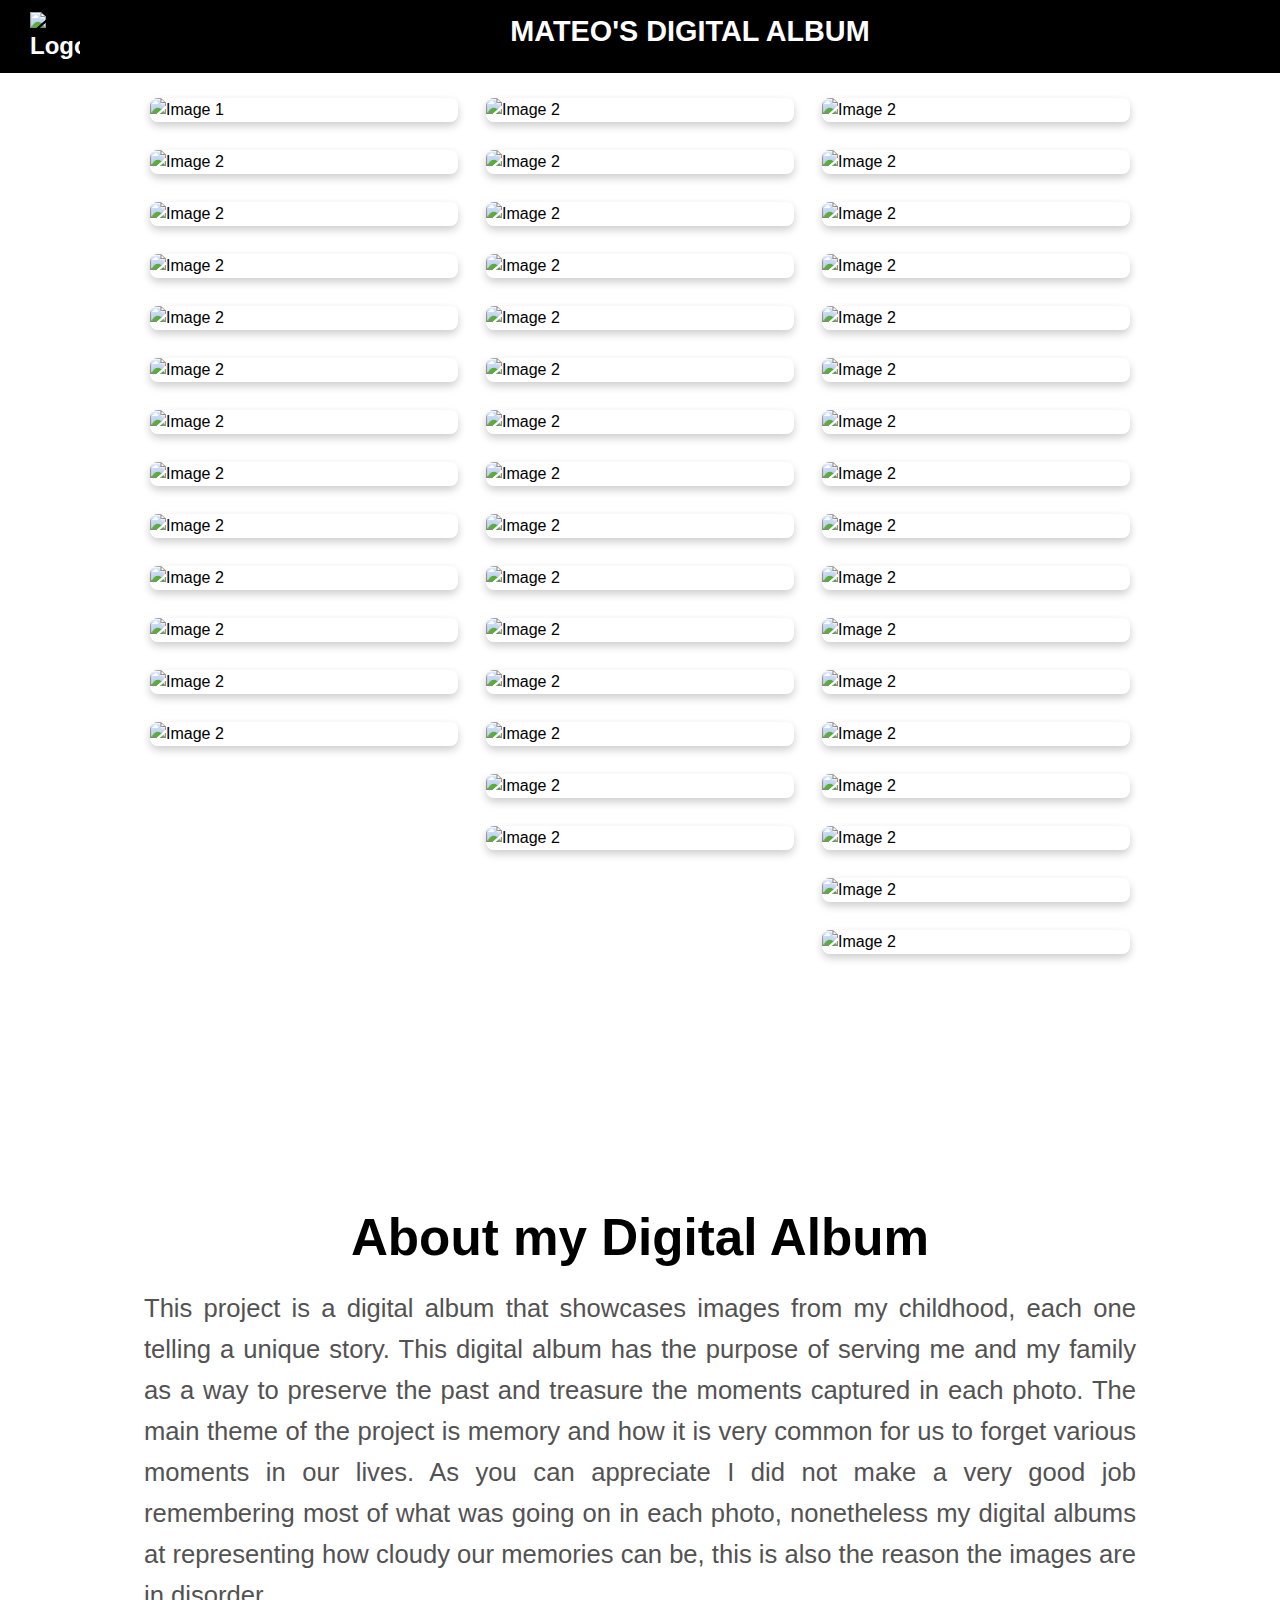
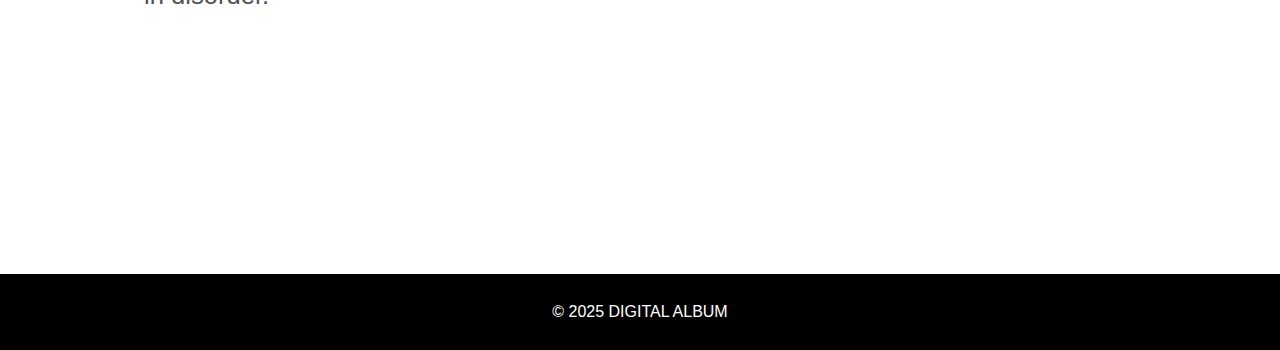
==== index4.html @ 48185d5a "Add files via upload" ====
<!DOCTYPE html>
<html lang="en">
<head>
    <meta charset="UTF-8">
    <meta name="viewport" content="width=device-width, initial-scale=1.0">
    <title>DIGITAL ALBUM</title>
    <link rel="stylesheet" href="styles.css">
    <link rel="stylesheet" href="theme.css">
    <script src="javascript.js" defer></script>
    
</head>

<body>
  <header class="header">
    
    <div class="logo">
      <img src="your-logo-url.png" alt="Logo" width="50" height="50">
    </div>
  
    <div class="header-middle">
      <div class="header-title">
       
        <a href="#About My Digital Album" class="header-link"> MATEO'S DIGITAL ALBUM</a>
      </div>
      <div class="header-buttons">
     
      </div>
    </div>
  </header>
 
    <main>

<div class="row">
    <div class="column">
      
            <div class="onClickTextOverImage">
                <img src="https://ik.imagekit.io/trlmtfju1/Fotos/IMG-20191116-WA0009.jpg?updatedAt=1734537737634" alt="Image 1">
                <div> Apparently, one day my family and I <br> were having dinner in a restaurant <br> and they asked him if he could <br> take photo with me  </div>
            </div>
            <div class="onClickTextOverImage">
                <img src="https://ik.imagekit.io/trlmtfju1/Fotos%202/IMG-20221016-WA0011.jpg?updatedAt=1736300082433" alt="Image 2">
                <div> I remember this New Years eve vividly,<br> my family and I were having dinner <br> in the Marriot Hotel, I was thrilled <br> by the whole celebration </div>
            </div>
            <div class="onClickTextOverImage">
              <img src="https://ik.imagekit.io/trlmtfju1/Fotos%202/IMG-20190310-WA0004.jpg?updatedAt=1736300082486" alt="Image 2">
              <div> Boquete trip car selfie </div>
          </div>

          <div class="onClickTextOverImage">
            <img src="https://ik.imagekit.io/trlmtfju1/gifss/signal-2025-01-08-22-59-51-225-2.gif" alt="Image 2">
            <div> Riding my first motorbike in Disney </div>
        </div>
        
        <div class="onClickTextOverImage">
          <img src="https://ik.imagekit.io/trlmtfju1/Nueva%20carpeta%20(3)/signal-2025-01-08-03-27-24-755.jpg?updatedAt=1736347624384" alt="Image 2">
          <div> My first time fishing </div>
      </div>
      <div class="onClickTextOverImage">
        <img src="https://ik.imagekit.io/trlmtfju1/Nueva%20carpeta%20(3)/signal-2025-01-08-03-28-01-391.jpg?updatedAt=1736347624387" alt="Image 2">
        <div> Staring at the view<br> during my first fishing trip </div>
    </div>
    <div class="onClickTextOverImage">
      <img src="https://ik.imagekit.io/trlmtfju1/gifss/signal-2025-01-08-22-59-51-225-4.gif" alt="Image 2">
      <div> We were not tall enough <br> to hop on the real roller coaster... </div>
  </div>
  <div class="onClickTextOverImage">
    <img src="https://ik.imagekit.io/trlmtfju1/Nueva%20carpeta%20(4)/signal-2025-01-08-03-31-30-630.jpg?updatedAt=1736354104880" alt="Image 2">
    <div> Our first time in Disney World Orlando </div>
</div>
 <div class="onClickTextOverImage">
    <img src="https://ik.imagekit.io/trlmtfju1/Nueva%20carpeta%20(3)/signal-2025-01-01-05-49-04-961-1.jpg?updatedAt=1736347621555" alt="Image 2">
    <div> Another birthday picture,<br> my parents do not seem as thrilled <br>as in the other birthday </div>
</div>
<div class="onClickTextOverImage">
  <img src="https://ik.imagekit.io/trlmtfju1/Nueva%20carpeta%20(2)/signal-2025-01-08-03-17-18-389.jpg?updatedAt=1736347277742" alt="Image 2">
  <div> I remember this day, <br> we were in photography studio for family photos,<br> in some the setting was a forest<br> with apples on the floor </div>
</div>

<div class="onClickTextOverImage">
  <img src="https://ik.imagekit.io/trlmtfju1/Nueva%20carpeta%20(3)/signal-2025-01-08-03-59-12-664.jpg?updatedAt=1736347625469" alt="Image 2">
  <div> This photo was taken <br> during a trip my family and I<br> made to Boquete </div>
</div>
<div class="onClickTextOverImage">
  <img src="https://ik.imagekit.io/trlmtfju1/Nueva%20carpeta%20(5)/IMG-20190903-WA0002.jpg?updatedAt=1736407389703" alt="Image 2">
  <div> My first time riding a horse </div>
</div>

<div class="onClickTextOverImage">
  <img src="https://ik.imagekit.io/trlmtfju1/Nueva%20carpeta%20(5)/IMG-20230225-WA0004.jpg?updatedAt=1736407388576" alt="Image 2">
  <div> Getting ready for school </div>
</div>

    </div>
    <div class="column">
      <div class="onClickTextOverImage">
        <img src="https://ik.imagekit.io/trlmtfju1/Fotos/IMG-20191116-WA0008.jpg?updatedAt=1734537737456" alt="Image 2">
        <div> One of my first birthdays, <br> everybody including me <br> was having a very good time</div>
      </div>
      <div class="onClickTextOverImage">
        <img src="https://ik.imagekit.io/trlmtfju1/Fotos%202/IMG-20200713-WA0000.jpg?updatedAt=1736300082483" alt="Image 2">
        <div> Another New Years photo, <br>here we were staying<br> the night in the hotel </div>
      </div>

      <div class="onClickTextOverImage">
        <img src="https://ik.imagekit.io/trlmtfju1/fotos%203/signal-2025-01-08-03-37-17-889.gif?updatedAt=1736341998972" alt="Image 2">
        <div> A photo of my sister and I <br> next to a McDonalds's <br> during the Panama Carnivals</div>
      </div>
      <div class="onClickTextOverImage">
        <img src="https://ik.imagekit.io/trlmtfju1/Nueva%20carpeta%20(3)/signal-2025-01-08-03-48-44-702.jpg?updatedAt=1736347625421" alt="Image 2">
        <div> Taboga trip: I remember seeing <br> a crab coming out of the toilet </div>
      </div>
      <div class="onClickTextOverImage">
        <img src="https://ik.imagekit.io/trlmtfju1/Nueva%20carpeta%20(3)/signal-2025-01-08-04-00-16-234.jpg?updatedAt=1736347625600" alt="Image 2">
        <div> Here, my friend Diego <br> that practiced Taekwondo with me <br> visited me in the presentation of a play <br> in which I was Peter Pan</div>
      </div>
      <div class="onClickTextOverImage">
        <img src="https://ik.imagekit.io/trlmtfju1/gifss/signal-2025-01-08-22-59-51-225.gif" alt="Image 2">
        <div> Visiting my dad<br> in the Panama Canal's extension </div>
      </div>
      <div class="onClickTextOverImage">
        <img src="https://ik.imagekit.io/trlmtfju1/Nueva%20carpeta%20(4)/signal-2025-01-08-03-40-17-242.jpg?updatedAt=1736354104111" alt="Image 2">
        <div> My grandfather and I <br> celebrating my tenth birthday </div>
      </div>
      <div class="onClickTextOverImage">
        <img src="https://ik.imagekit.io/trlmtfju1/Nueva%20carpeta%20(4)/signal-2025-01-08-03-37-54-128.jpg?updatedAt=1736354104397" alt="Image 2">
        <div> Visiting my uncle in Pacora </div>
      </div>

      <div class="onClickTextOverImage">
        <img src="https://ik.imagekit.io/trlmtfju1/Fotos%202/IMG-20221016-WA0010.jpg?updatedAt=1736300082373" alt="Image 2">
        <div> This was in a school play <br> in which I was a sailor </div>
      </div>

      <div class="onClickTextOverImage">
        <img src="https://ik.imagekit.io/trlmtfju1/Nueva%20carpeta%20(3)/signal-2025-01-01-05-49-04-961.jpg?updatedAt=1736347621466" alt="Image 2">
        <div> My parents carrying me <br> while I am wearing <br> a Panamanian <br> traditional outfit</div>
      </div>
      <div class="onClickTextOverImage">
        <img src="https://ik.imagekit.io/trlmtfju1/Fotos/IMG-20191116-WA0010.jpg?updatedAt=1734537737393" alt="Image 2">
        <div> I fell asleep after drawing :/ </div>
      </div>
      <div class="onClickTextOverImage">
        <img src="https://ik.imagekit.io/trlmtfju1/gifss/signal-2025-01-08-22-59-51-225-3.gif" alt="Image 2">
        <div> Trapped with Zurg </div>
      </div>
      <div class="onClickTextOverImage">
        <img src="https://ik.imagekit.io/trlmtfju1/Nueva%20carpeta%20(4)/signal-2025-01-08-03-57-49-220.jpg?updatedAt=1736354107849" alt="Image 2">
        <div> Celebrating my Birthday<br> with my two Grandmas</div>
      </div>
      <div class="onClickTextOverImage">
        <img src="https://ik.imagekit.io/trlmtfju1/Nueva%20carpeta%20(5)/IMG-20221016-WA0009.jpg?updatedAt=1736407389522 " alt="Image 2">
        <div> First time in Paris and the Tour Eiffeil <br> with my sister and Grandma</div>
      </div>
      <div class="onClickTextOverImage">
        <img src="  https://ik.imagekit.io/trlmtfju1/Fotos/20150813_193700.jpg?updatedAt=1734537737197" alt="Image 2">
        <div> Here, I ate churros <br> in San Gines during <br> my first trip to Madrid</div>
      </div>
    
      
      
    </div>
    <div class="column">
      <div class="onClickTextOverImage">
        <img src="https://ik.imagekit.io/trlmtfju1/Fotos%202/IMG-20200716-WA0003.jpg?updatedAt=1736300082825" alt="Image 2">
        <div> This was my first Halloween in my new school, <br> I was dressed as a Football player <br>and was next to my friends at the time, <br>Mandi and Emilien </div>
      </div>
      <div class="onClickTextOverImage">
        <img src="https://ik.imagekit.io/trlmtfju1/fotos%203/signal-2025-01-08-03-38-42-080.jpg?updatedAt=1736341996742" alt="Image 2">
        <div> In this picture I was having a class trip to Venao <br> in Panama and I was going to travel by train <br> for the first time in my life </div>
      </div>
      <div class="onClickTextOverImage">
        <img src="https://ik.imagekit.io/trlmtfju1/Nueva%20carpeta%20(3)/signal-2025-01-08-03-36-19-109.jpg?updatedAt=1736347625390" alt="Image 2">
        <div> This was a picture with <br> my 3rd grade class <br> next to the French <br> sschool of Panama </div>
      </div>
      <div class="onClickTextOverImage">
        <img src="https://ik.imagekit.io/trlmtfju1/Nueva%20carpeta%20(3)/signal-2025-01-08-03-18-24-215.jpg?updatedAt=1736347621255" alt="Image 2">
        <div> My sister and I <br> when we first  moved <br> into our house in Bethania </div>
      </div>
      <div class="onClickTextOverImage">
        <img src="https://ik.imagekit.io/trlmtfju1/Nueva%20carpeta%20(3)/signal-2025-01-08-03-21-30-611.gif?updatedAt=1736347622783" alt="Image 2">
        <div> My sister and I <br> eating in TGI friday </div>
      </div>
      <div class="onClickTextOverImage">
        <img src="https://ik.imagekit.io/trlmtfju1/Nueva%20carpeta%20(3)/signal-2025-01-08-03-26-26-857.jpg?updatedAt=1736347621998" alt="Image 2">
        <div> I believe this was <br> in a Disney World ride <br> but for some reason <br> it does not seem like it... </div>
      </div>
      <div class="onClickTextOverImage">
        <img src="https://ik.imagekit.io/trlmtfju1/Nueva%20carpeta%20(3)/signal-2025-01-08-03-20-43-370.jpg?updatedAt=1736347621806" alt="Image 2">
        <div> This was in my friend<br> Luca's birthday,<br> he celebrated it with <br>an Indigenous community </div>
      </div>
      <div class="onClickTextOverImage">
        <img src="https://ik.imagekit.io/trlmtfju1/Nueva%20carpeta%20(4)/signal-2025-01-08-03-26-10-108.jpg?updatedAt=1736354104887" alt="Image 2">
        <div> In the Nemo theme part of Disney World with my sister </div>
      </div>
      <div class="onClickTextOverImage">
        <img src="https://ik.imagekit.io/trlmtfju1/Nueva%20carpeta%20(4)/signal-2025-01-08-03-33-55-188.jpg?updatedAt=1736354103458" alt="Image 2">
        <div> This was the day <br>I went to the dentist <br>and they had to put<br> a cage in my palate </div>
      </div>
      <div class="onClickTextOverImage">
        <img src="https://ik.imagekit.io/trlmtfju1/gifss/signal-2025-01-08-22-59-51-225-1.gif" alt="Image 2">
        <div> Our first time in London </div>
      </div>
     
      <div class="onClickTextOverImage">
        <img src="https://ik.imagekit.io/trlmtfju1/Nueva%20carpeta%20(3)/signal-2025-01-08-03-32-12-375.jpg?updatedAt=1736347625530" alt="Image 2">
        <div> Visiting the Bioseum's<br> aquarium in Panama</div>
      </div>
      <div class="onClickTextOverImage">
        <img src="https://ik.imagekit.io/trlmtfju1/Nueva%20carpeta%20(4)/signal-2025-01-08-03-34-21-535.jpg?updatedAt=1736354103296" alt="Image 2">
        <div> Mosquitos used to bite me <br>in the eye during my <br>sleep very regularly </div>
      </div>
      <div class="onClickTextOverImage">
        <img src="https://ik.imagekit.io/trlmtfju1/Nueva%20carpeta%20(2)/signal-2025-01-08-03-16-56-586-1.jpg?updatedAt=1736347277710" alt="Image 2">
        <div> My aunt and I, <br> for some reason<br> I had this fresh haircut </div>
      </div>

      <div class="onClickTextOverImage">
        <img src="https://ik.imagekit.io/trlmtfju1/Fotos%202/IMG-20221016-WA0016.jpg?updatedAt=1736300082499" alt="Image 2">
        <div> My first time making Crepes </div>
      </div>
      <div class="onClickTextOverImage">
        <img src=" https://ik.imagekit.io/trlmtfju1/Nueva%20carpeta%20(5)/IMG-20230225-WA0014.jpg?updatedAt=1736407389540" alt="Image 2">
        <div> I was not thrilled <br> to climb the Cerro Ancon </div>
      </div>
      <div class="onClickTextOverImage">
        <img src="https://ik.imagekit.io/trlmtfju1/Nueva%20carpeta%20(5)/Screenshot_20230325-175740_Chrome.jpg?updatedAt=1736407389689" alt="Image 2">
        <div> Having dinner with my mom </div>
      </div>

      <div class="onClickTextOverImage">
        <img src="https://ik.imagekit.io/trlmtfju1/Nueva%20carpeta%20(3)/signal-2025-01-08-04-01-07-264.jpg?updatedAt=1736347625644" alt="Image 2">
        <div> Here I was presenting <br> the play I starred in <br>for the first time in mall </div>
      </div>
      
</main>
<section class="about-section">
  <h2 class="about-title">About my Digital Album</h2>
  <p class="about-description">
    This project is a digital album that showcases images from my childhood, each one telling a unique story. This digital album has the purpose
    of serving me and my family as a way to preserve the past and treasure the moments captured in each photo. The main theme of the project is memory
    and how it is very common for us to forget various moments in our lives. As you can appreciate I did not make a very good job remembering most of what
    was going on in each photo, nonetheless my digital albums at representing how cloudy our memories can be, this is also the reason the images are in disorder. 
  </p>
</section>
</body>

<footer>
    <p>&copy; 2025 DIGITAL ALBUM </p>
</footer>

</html>
---- styles.css ----
/* Header Container */
.header {
  display: flex;
  align-items: center;
  justify-content: space-between;
  background-color: #000;
  color: #fff;
  padding: 10px 20px;
  position: fixed;
  top: 0;
  left: 0;
  width: 100%;
  z-index: 1000;
  flex-wrap: wrap; /* Allows elements to flow into new rows */
}

/* Logo Styling */
.logo {
  display: flex;
  align-items: center;
  justify-content: flex-start;
  font-size: 1.5em;
  font-weight: bold;
  margin-left: 10px;
  cursor: pointer;
}

/* Middle Section (Title and Buttons) */
.header-middle {
  display: flex;
  flex-direction: column; /* Stack title and buttons vertically */
  align-items: center;
  flex: 1;
  text-align: center;
}

/* Title Styling */
.header-title {
  font-size: 1.8em;
  font-weight: bold;
  color: #fff;
  margin-bottom: 10px; /* Space between title and buttons */
}

/* Buttons Section */
.header-buttons {
  display: flex;
  gap: 20px; /* Space between the buttons */
}

.header-link {
  color: #fff;
  text-decoration: none;
  font-size: 1em;
  font-weight: bold;
  cursor: pointer;
  transition: color 0.3s ease;
}

.header-link:hover {
  color: #ccc; /* Subtle hover effect */
}
.row {
    display: flex;
    flex-wrap: wrap;
    padding: 0 4px;
  }
  
  /* Create four equal columns that sits next to each other */
  .column {
    flex: 25%;
    max-width: 25%;
    padding: 0 4px;
  }
  
  .column img {
    margin-top: 8px;
    vertical-align: middle;
    width: 100%;
  }
  
  /* Responsive layout - makes a two column-layout instead of four columns */
  @media screen and (max-width: 800px) {
    .column {
      flex: 50%;
      max-width: 50%;
    }
  }
  
  /* Responsive layout - makes the two columns stack on top of each other instead of next to each other */
  @media screen and (max-width: 600px) {
    .column {
      flex: 100%;
      max-width: 100%;
    }
  }

  /* General Styles */
body, html {
  margin: 0;
  padding: 0;
  background-color: #f0f0f0;
  display: flex;
  flex-direction: column; /* Align header, main, and footer vertically */
  min-height: 100vh; /* Ensure the page takes up full height */
}

/* Header */
header {
  background-color: #000000; /* Header background color */
  color: white; /* Header text color */
  padding: 20px;
  text-align: center;
  font-weight: bold;
  position: sticky; /* Keeps the header at the top during scrolling */
  top: 0;
  z-index: 10;
}

/* Footer */
footer {
  background-color: #000000; /* Footer background color */
  color: white; /* Footer text color */
  text-align: center;
  padding: 10px 20px;
  margin-top: auto; /* Push the footer to the bottom of the page */
}

/* Main Content */
main {
  flex: 1; /* Ensures the main content expands to fill the space between header and footer */
  margin-top: 70px;
  padding: 20px;
  overflow-y: auto; /* Allows scrolling within the main content if necessary */
}

/* Grid Container */
.row {
  display: flex;
  justify-content: center; /* Aligns columns within the row */
  gap: 20px; /* Adds spacing between columns */
}

/* Column */
.column {
  display: flex;
  flex-direction: column; /* Ensures images stack vertically */
  gap: 20px; /* Adds spacing between images in each column */
}

/* Images */
.column img {
  display: block;
  max-width: 100%; 
  height: auto; 
  border-radius: 8px; 
  box-shadow: 0 4px 8px rgba(0, 0, 0, 0.2); 
}

@font-face {
  font-family: 'Coolvetica';
  src: url('fonts/coolvetica.woff2') format('woff2'),
       url('fonts/coolvetica.woff') format('woff'),
       url('fonts/coolvetica.ttf') format('truetype');
  font-weight: normal;
  font-style: normal;
}

body, h1, h2, h3, p {
  font-family: 'Coolvetica', sans-serif;
}

.onClickTextOverImage {
  position: relative;
  display: inline-block;
}

.onClickTextOverImage img {
  width: 100%; /* Ensures the image fits within the grid */
  height: auto; /* Maintains the aspect ratio */
  display: block;
}

.onClickTextOverImage div {
  position: absolute;
  top: 0;
  left: 0;
  right: 0;
  bottom: 0;
  background-color: rgba(0, 0, 0, 0.5);
  color: #fff;
  display: flex;
  justify-content: center;
  align-items: center;
  text-align: center;
  opacity: 0;
  visibility: hidden;
  transition: opacity 0.3s ease, visibility 0.3s ease;
  border-radius: 8px;
}

.onClickTextOverImage:hover div,
.onClickTextOverImage.show div {
  opacity: 1;
  visibility: visible;
}

.onClickTextOverImage a {
  color: #fff;
  text-decoration: underline;
}

/* About Section Styling */
.about-section {
  display: flex;
  justify-content: center;
  align-items: center;
  flex-direction: column; /* Stacks the title and description vertically */
  height: 100vh; /* Ensure the section takes the full height of the viewport */
  padding: 20px;
  width: 100%;  /* Ensures it spans the full width of the screen */
  box-sizing: border-box;
}

.about-title {
  font-size: 4vw; /* Adjusts the font size to be relative to the viewport width */
  font-weight: bold;
  text-align: center;
  color: #000000;
  line-height: 1.2;
  margin: 0;
  padding: 0 20px;
}

.about-description {
  font-size: 2vw; /* Adjusts the font size to fit the width of the title */
  line-height: 1.6;
  color: #535252;
  text-align: justify; /* Justify the text to fill the width */
  max-width: 80%; /* To ensure the text doesn't stretch too wide */
  margin-top: 20px; /* Adds space between the title and description */
  padding: 0 20px;
}
---- theme.css ----
/* Theme Tokens */
:root {
    /* Color Palette */
    --color-primary: #000000; /* Black */
    --color-secondary: #ffffff; /* White */
    --color-accent: #535252;   /* Grey */

    /* Typography */
    --font-family-base: 'Coolvetica', sans-serif;
    --font-size-base: 16px;   /* Base font size */
    --font-size-large: 24px;  /* Large font size */
    --font-size-small: 12px;  /* Small font size */
    --font-weight-normal: 400; /* Normal font weight */
    --font-weight-bold: 700;  /* Bold font weight */

    /* Spacing */
    --spacing-small: 8px;
    --spacing-medium: 16px;
    --spacing-large: 24px;

    /* Borders and Shadows */
    --border-radius: 8px;
    --box-shadow: 0 2px 4px rgba(0, 0, 0, 0.1);

    /* Transition Durations */
    --transition-duration: 0.3s;
}

/* Fonts */
body {
    font-family: var(--font-family-base);
    font-size: var(--font-size-base);
    line-height: 1.5;
}

/* Links */
a {
    text-decoration: none;
    color: var(--color-accent);
    transition: color var(--transition-duration);
}

a:hover {
    color: var(--color-secondary);
}

/* Backgrounds */
body {
    background-color: var(--color-secondary);
    color: var(--primary);
}
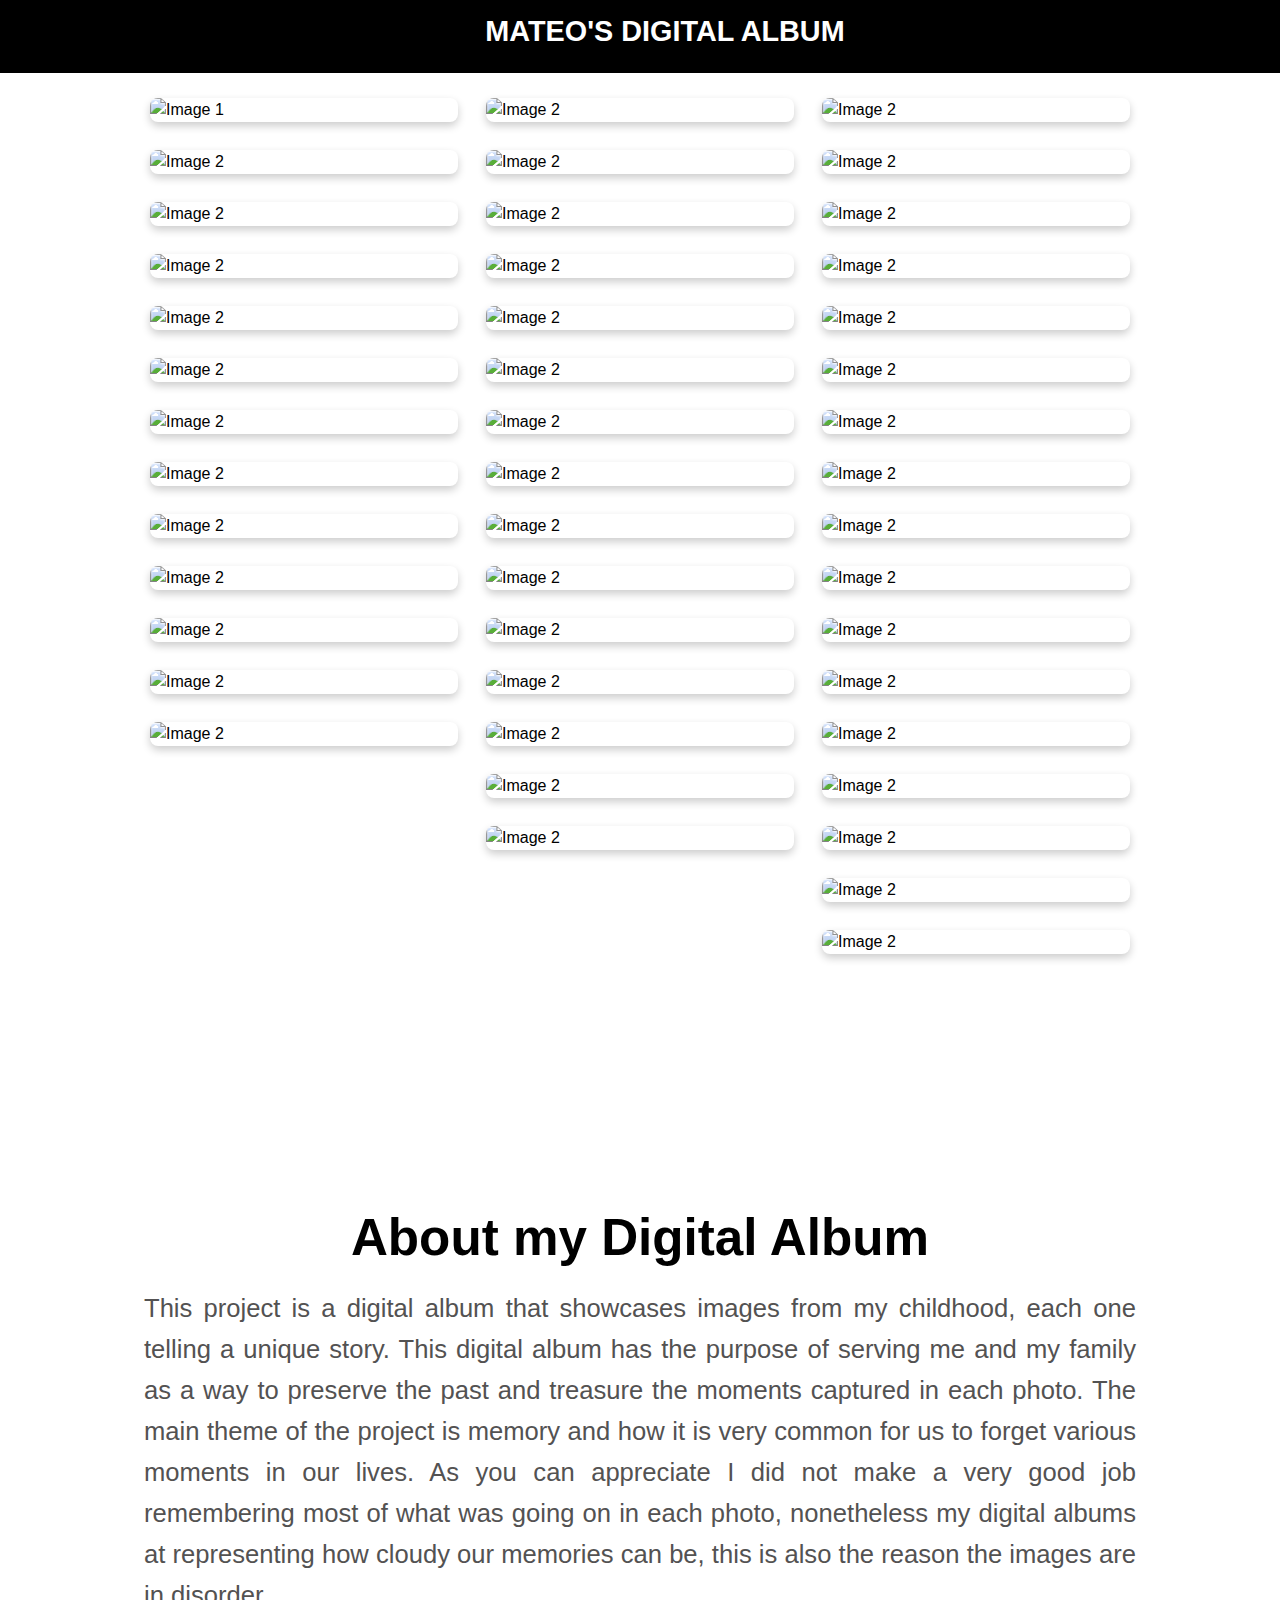
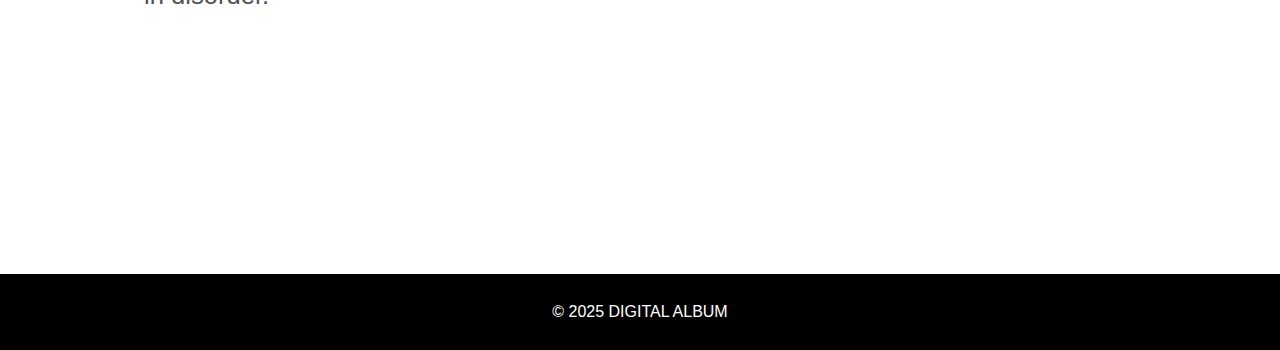
==== commit 27655fcb: "Fav" ====
--- a/index4.html
+++ b/index4.html
@@ -14,7 +14,7 @@
   <header class="header">
     
     <div class="logo">
-      <img src="your-logo-url.png" alt="Logo" width="50" height="50">
+      <link rel="icon" type="image/x-icon" href="favicon-16x16.png">
     </div>
   
     <div class="header-middle">
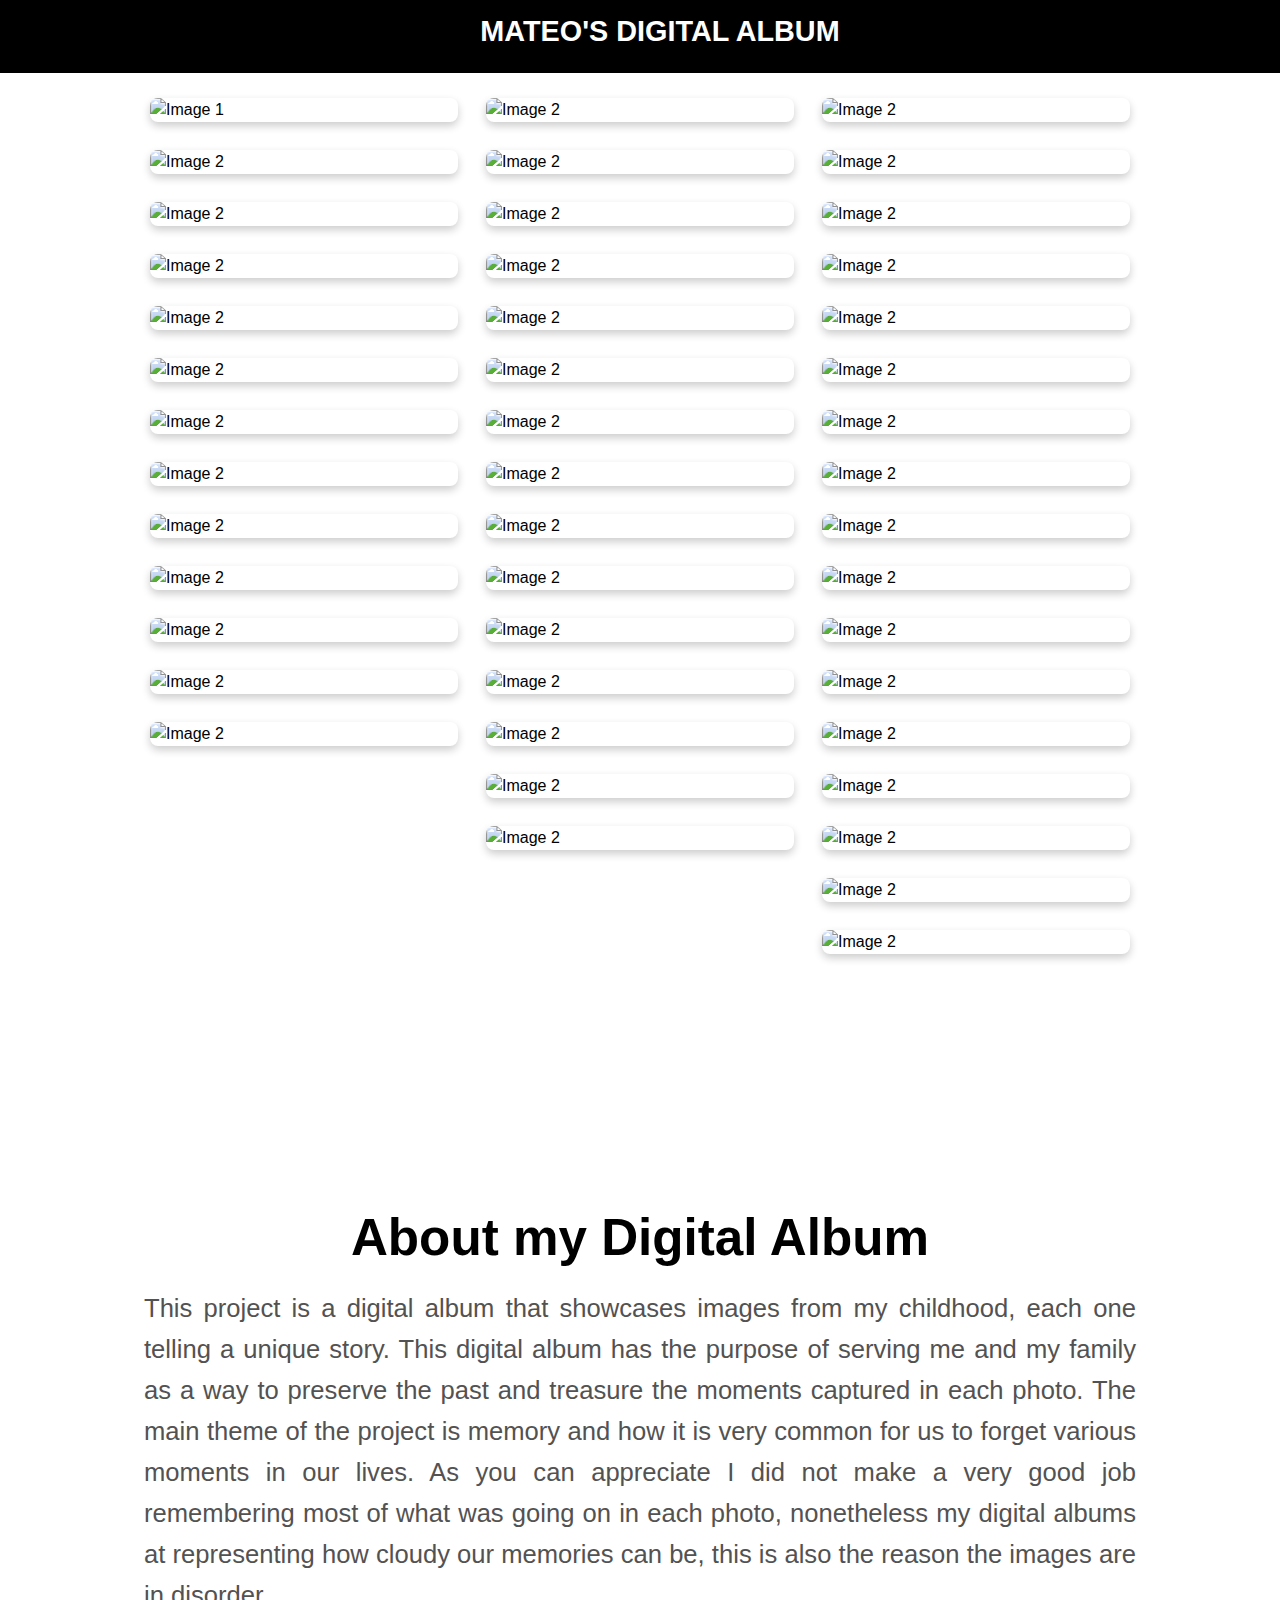
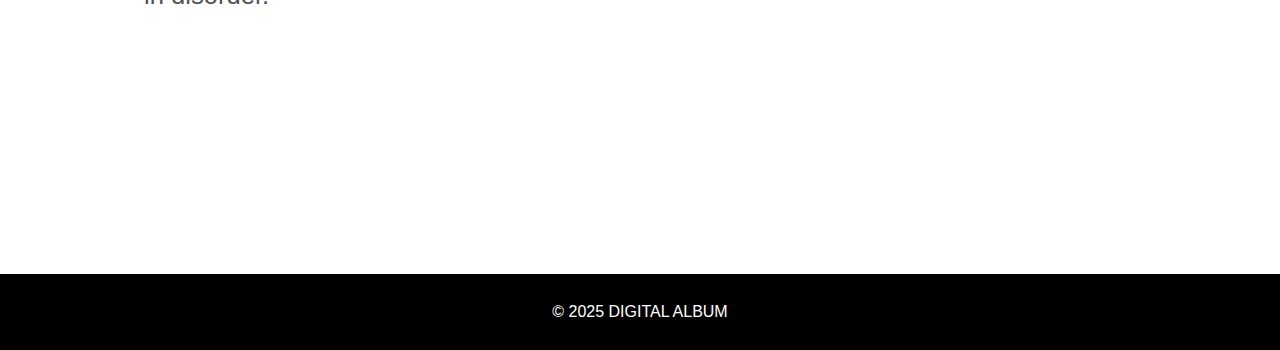
==== commit 4b19b2fb: "no logo" ====
--- a/index4.html
+++ b/index4.html
@@ -12,8 +12,6 @@
 
 <body>
   <header class="header">
-    
-    <div class="logo">
       <link rel="icon" type="image/x-icon" href="favicon-16x16.png">
     </div>
   
